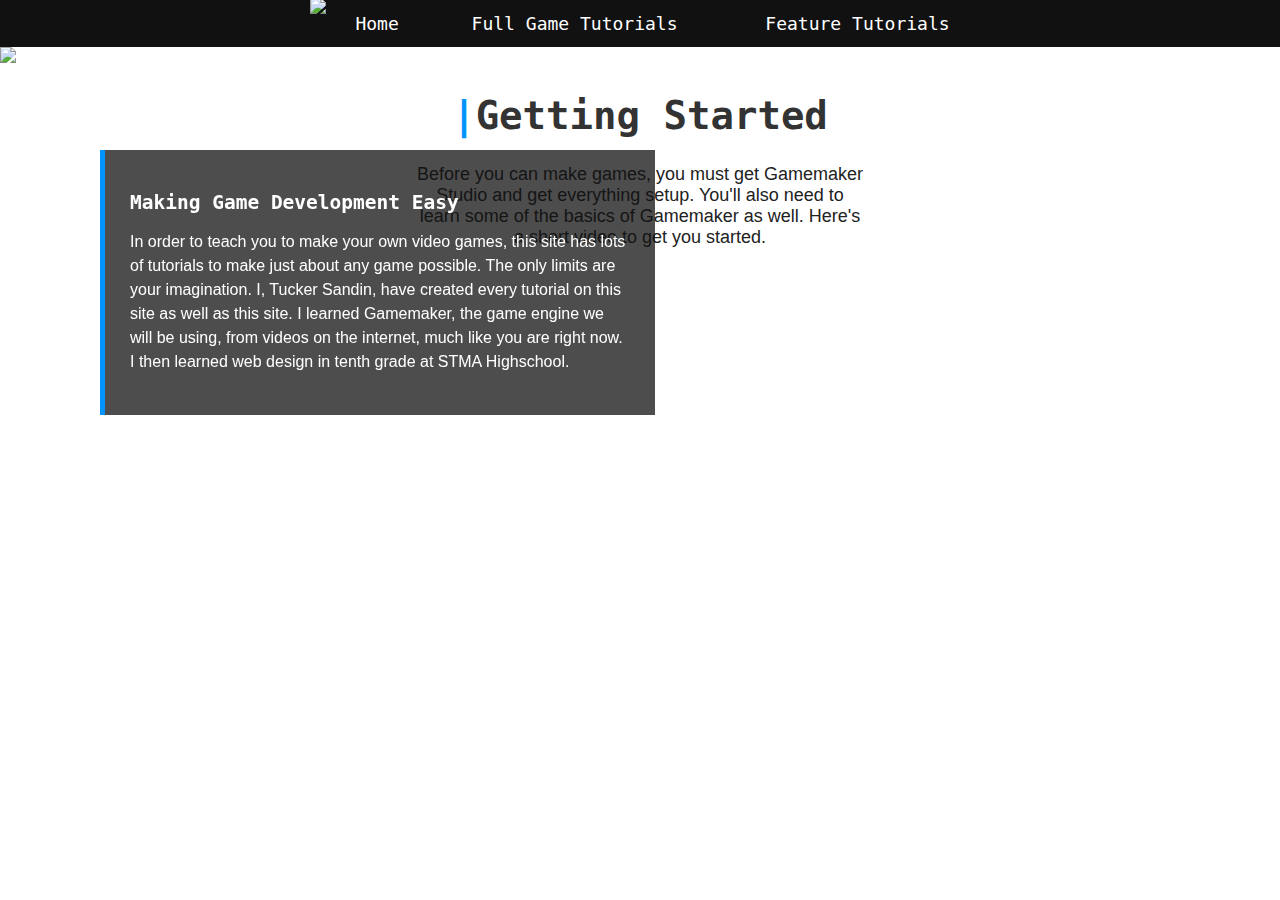
==== index.html @ 23b077b7 "Changed A Few Things" ====
<!DOCTYPE html>
<html>
    <!-- file:///C:/Users/tucke/Documents/GitHub/angrycomet.github.io/index.html -->
    <head>
        <meta charset="utf-8">
        <meta http-equiv="X-UA-Compatible" content="IE=edge">
        <title>Angry Comet</title>
        <link rel="stylesheet" href="styles.css">
    </head>
    <body>
        <!-- Navigation Bar -->
        <div class="navBarDiv">
            <ul>
                <img class="headerLogo" src="logo.png">
                <li><a href="#">Home</a></li>
                <div class="dropDown">
                    <li><a href="#">Full Game Tutorials</a></li>
                    <div class="dropDownContent">
                        <a href="#">Link 1</a>
                        <a href="#">Link 2</a>
                        <a href="#">Link 3</a>
                    </div>
                </div>
                <div class="dropDown">
                    <li><a href="#">Feature Tutorials</a></li>
                    <div class="dropDownContent">
                        <a href="#">Link 1</a>
                        <a href="#">Link 2</a>
                        <a href="#">Link 3</a>
                    </div>
                </div>
            </ul>
        </div>
        <!-- Title Page Caption -->
        <div class="homePageCaption">
            <h2>Making Game Development Easy</h2>
            <p>In order to teach you to make your own video games, this site has lots of tutorials to make just about any game possible.  The only limits are your imagination.  I, Tucker Sandin, have created every tutorial on this site as well as this site.  I learned Gamemaker, the game engine we will be using, from videos on the internet, much like you are right now.  I then learned web design in tenth grade at STMA Highschool.  </p>
        </div>
        <img src="binary.png" width="1920px">
        <!-- Body -->
        <h1 class="bodyH1"><span class="coloredLeftLine">|</span>Getting Started</h1>
        <p class="bodyP">Before you can make games, you must get Gamemaker Studio and get everything setup.  You'll also need to learn some of the basics of Gamemaker as well.  Here's a short video to get you started.</p>
        <iframe class="centeredVideo" width="560" height="315" src="https://www.youtube.com/embed/3rafYHSX9Bs" frameborder="0" allowfullscreen></iframe>
    </body>
</html>
---- styles.css ----
html, body {
    padding: 0px;
    margin: 0px;
}

/* --------------- Navigation Bar --------------- */

.navBarDiv {
    width: 100%;
    background-color: #111111;
    color: white;
    padding: 0px;
    text-align: center;
    display: inline-block;
    font-family: monospace;
}
.navBar ul {
    padding: 0px;
}
.navBarDiv ul li {
    display: inline;
    padding-right: 25px;
    padding-left: 25px;
    font-size: 18px;
}
.navBarDiv ul li a {
    text-decoration: none;
    color: white;
}
.navBarDiv ul li a:hover {
    color: #0094FF;
}
.headerLogo {
    height: 50px;
    position: absolute;
    margin-top: -15px;
    left: 310px;
}

/* --------------- Drop Downs --------------- */

.dropDown:hover li a {
    color: #0094FF;
}
.dropDown {
    display: inline-block;
    height: 100%;
    margin-top: -15px;
    margin-bottom: -15px;
    padding: 15px;
}
.dropDown .dropDownContent {
    display: none;
    margin-top: 13px;
    position: absolute;
    margin-left: 25px;
    background-color: #222222;
    min-width: 150px;
    text-align: left;
    box-shadow: 0px 8px 16px 0px rgba(0, 0, 0, 0.2);
    z-index: 1;
    border-top: 5px solid #0094FF;
}
.dropDownContent a {
    color: white;
    padding: 10px;
    text-decoration: none;
    display: block;
}
.dropDownContent a:hover {
    background-color: #333333;
}
.dropDown:hover .dropDownContent {
    display: block;
}

/* --------------- Body --------------- */

/* --------------- Every Page --------------- */

.coloredLeftLine {
    color: #0094FF;
}
.bodyH1 {
    font-family: monospace;
    text-align: center;
    font-size: 3em;
    color: #333333;
}
.bodyP {
    width: 35%;
    margin: auto;
    font-size: 18px;
    color: #222222;
    font-family: sans-serif;
    text-align: center;
}
.centeredVideo {
    margin: auto;
    display: block;
    margin-top: 25px;
    margin-bottom: 25px;
}

/* --------------- This Page --------------- */

.homePageCaption {
    width: 500px;
    position: absolute;
    top: 150px;
    left: 100px;
    border-left: 5px solid #0094FF;
    background-color: rgba(17, 17, 17, .75);
    color: white;
    padding: 25px;
}
.homePageCaption h2 {
    font-family: monospace;
}
.homePageCaption p {
    font-family: sans-serif;
    line-height: 1.5;
}
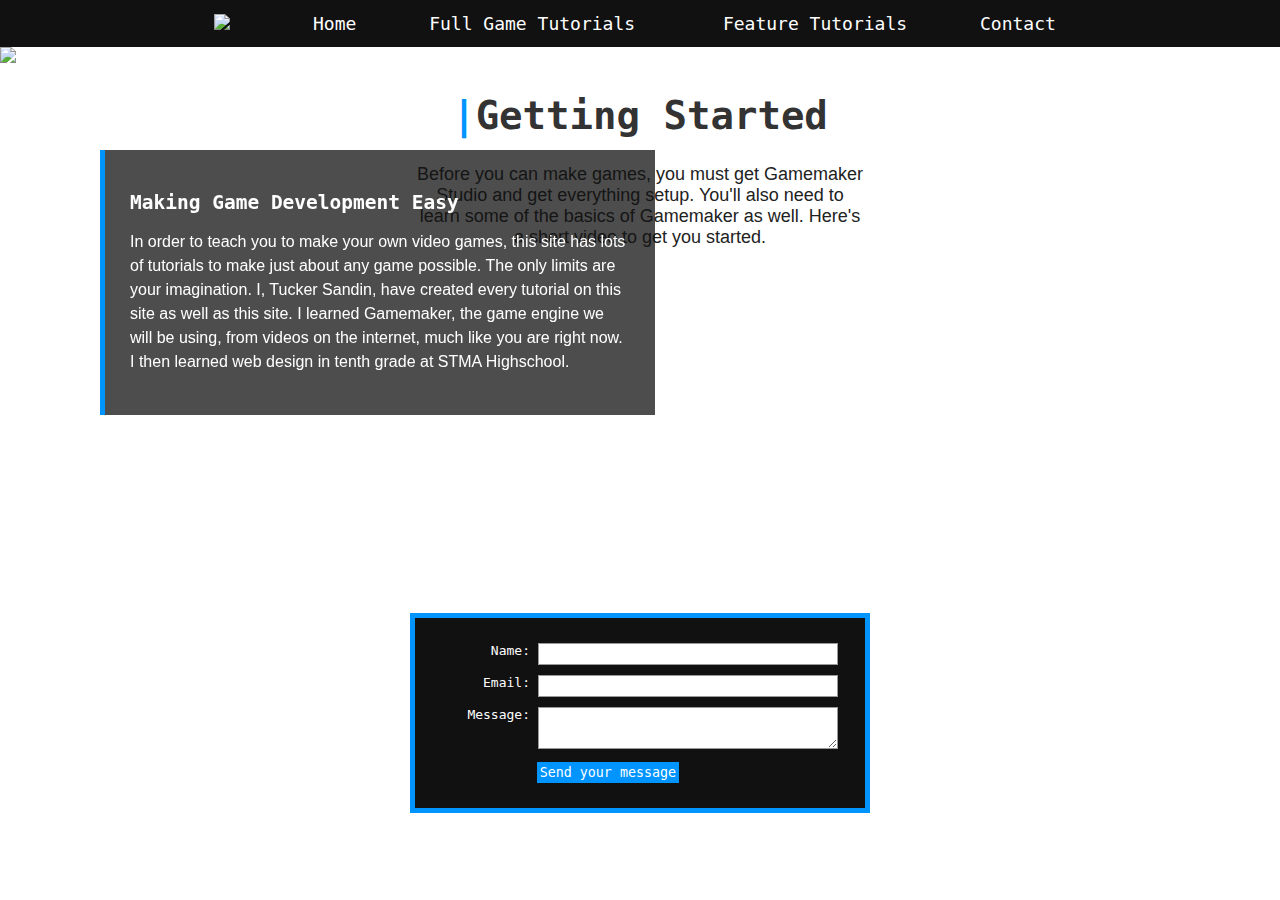
==== commit 497d6fd6: "Updates" ====
--- a/index.html
+++ b/index.html
@@ -11,7 +11,7 @@
         <!-- Navigation Bar -->
         <div class="navBarDiv">
             <ul>
-                <img class="headerLogo" src="logo.png">
+                <li><a href="index.html"><img class="headerLogo" src="logo.png"></a></li>
                 <li><a href="#">Home</a></li>
                 <div class="dropDown">
                     <li><a href="#">Full Game Tutorials</a></li>
@@ -29,6 +29,7 @@
                         <a href="#">Link 3</a>
                     </div>
                 </div>
+                <li><a href="#">Contact</a></li>
             </ul>
         </div>
         <!-- Title Page Caption -->
@@ -41,5 +42,24 @@
         <h1 class="bodyH1"><span class="coloredLeftLine">|</span>Getting Started</h1>
         <p class="bodyP">Before you can make games, you must get Gamemaker Studio and get everything setup.  You'll also need to learn some of the basics of Gamemaker as well.  Here's a short video to get you started.</p>
         <iframe class="centeredVideo" width="560" height="315" src="https://www.youtube.com/embed/3rafYHSX9Bs" frameborder="0" allowfullscreen></iframe>
+        
+        <form class="contactForm" action="MAILTO:tucker.sandin@gmail.com" method="post">
+            <div>
+                <label for="name">Name:</label>
+                <input type="text" id="name" name="Name: " />
+            </div>
+            <div>
+                <label for="mail">Email:</label>
+                <input type="email" id="mail" name="Email: " />
+            </div>
+            <div>
+                <label for="msg">Message:</label>
+                <textarea id="msg" name="Message:"></textarea>
+            </div>
+
+            <div class="button">
+                <button type="submit">Send your message</button>
+            </div>
+        </form>
     </body>
 </html>--- a/styles.css
+++ b/styles.css
@@ -13,15 +13,19 @@
     text-align: center;
     display: inline-block;
     font-family: monospace;
+    position: relative;
+    z-index: 5;
 }
 .navBar ul {
     padding: 0px;
 }
 .navBarDiv ul li {
     display: inline;
-    padding-right: 25px;
-    padding-left: 25px;
+    padding-right: 50px;
     font-size: 18px;
+    background-color: #111111;
+    border-bottom: 13px solid #111111;
+    border-top: 46px solid #111111;
 }
 .navBarDiv ul li a {
     text-decoration: none;
@@ -32,9 +36,7 @@
 }
 .headerLogo {
     height: 50px;
-    position: absolute;
-    margin-top: -15px;
-    left: 310px;
+    padding-right: 25px;
 }
 
 /* --------------- Drop Downs --------------- */
@@ -42,24 +44,33 @@
 .dropDown:hover li a {
     color: #0094FF;
 }
+.dropDown li {
+    position: relative;
+    z-index: 5;
+}
 .dropDown {
     display: inline-block;
     height: 100%;
     margin-top: -15px;
     margin-bottom: -15px;
     padding: 15px;
+    z-index: 5;
 }
 .dropDown .dropDownContent {
-    display: none;
-    margin-top: 13px;
+    display: block;
+    margin-top: -150px;
+    opacity: 0;
+    overflow-y: hidden;
+    height: auto;
     position: absolute;
     margin-left: 25px;
     background-color: #222222;
     min-width: 150px;
     text-align: left;
+    border-top: 5px solid #0094FF;
     box-shadow: 0px 8px 16px 0px rgba(0, 0, 0, 0.2);
     z-index: 1;
-    border-top: 5px solid #0094FF;
+    transition: margin .5s, opacity .5s linear .1s;
 }
 .dropDownContent a {
     color: white;
@@ -71,7 +82,8 @@
     background-color: #333333;
 }
 .dropDown:hover .dropDownContent {
-    display: block;
+    margin-top: 13px;
+    opacity: 1;
 }
 
 /* --------------- Body --------------- */
@@ -102,6 +114,56 @@
     margin-bottom: 25px;
 }
 
+/* --------------- Contact Form --------------- */
+
+.contactForm {
+    margin: auto;
+    width: 400px;
+    padding: 25px;
+    border: 5px solid #0094FF;
+    background-color: #111111;
+    color: white;
+    font-family: monospace;
+}
+.contactForm div + div {
+    margin-top: 10px;
+}
+.contactForm div label {
+    display: inline-block;
+    width: 90px;
+    text-align: right;
+    vertical-align: top;
+}
+input, textarea {
+    font: 1em sans-serif;
+    width: 300px;
+    -moz-box-sizing: border-box;
+    box-sizing: border-box;
+    border: 1px solid #999;
+}
+input:focus, textarea:focus {
+    border-color: #000;
+}
+input:focus, textarea:focus {
+    border-color: #000;
+}
+.button {
+    padding-left: 90px;
+}
+button {
+    margin-left: .5em;
+    padding: 3px;
+    border: none;
+    background-color: #0094FF;
+    color: white;
+    font-family: monospace;
+    transition: background-color .5s;
+}
+button:hover {
+    background-color: #004A7F;
+    color: white;
+}
+
 /* --------------- This Page --------------- */
 
 .homePageCaption {
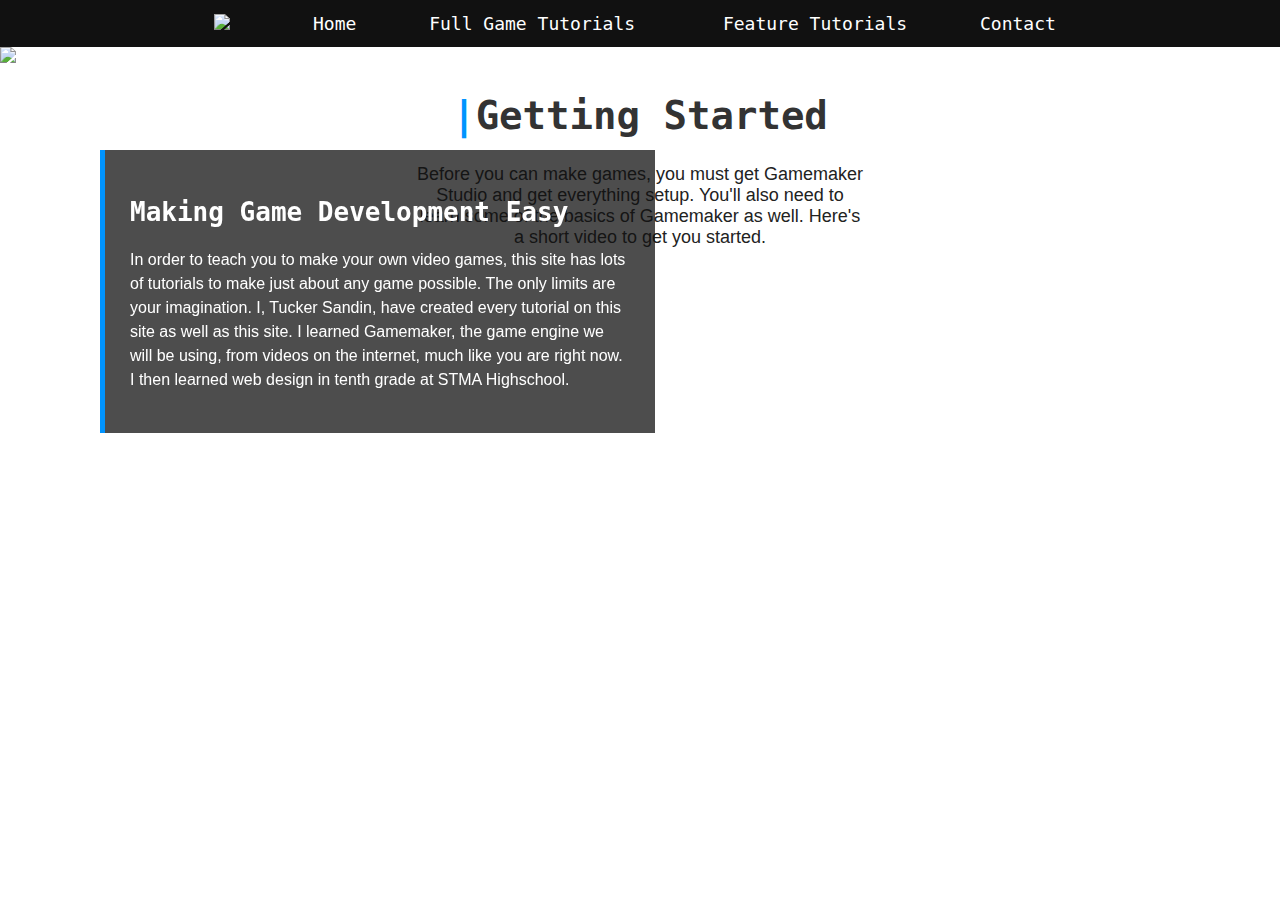
==== commit 5b8401c0: "hello" ====
--- a/index.html
+++ b/index.html
@@ -6,19 +6,18 @@
         <meta http-equiv="X-UA-Compatible" content="IE=edge">
         <title>Angry Comet</title>
         <link rel="stylesheet" href="styles.css">
+        <link rel="stylesheet" href="homepage.css">
     </head>
     <body>
         <!-- Navigation Bar -->
         <div class="navBarDiv">
             <ul>
                 <li><a href="index.html"><img class="headerLogo" src="logo.png"></a></li>
-                <li><a href="#">Home</a></li>
+                <li><a href="index.html">Home</a></li>
                 <div class="dropDown">
                     <li><a href="#">Full Game Tutorials</a></li>
                     <div class="dropDownContent">
-                        <a href="#">Link 1</a>
-                        <a href="#">Link 2</a>
-                        <a href="#">Link 3</a>
+                        <a href="top-down-rpg.html">Top Down RPG</a>
                     </div>
                 </div>
                 <div class="dropDown">
@@ -29,12 +28,12 @@
                         <a href="#">Link 3</a>
                     </div>
                 </div>
-                <li><a href="#">Contact</a></li>
+                <li><a href="contact.html">Contact</a></li>
             </ul>
         </div>
         <!-- Title Page Caption -->
         <div class="homePageCaption">
-            <h2>Making Game Development Easy</h2>
+            <h2 class="captionHeader">Making Game Development Easy</h2>
             <p>In order to teach you to make your own video games, this site has lots of tutorials to make just about any game possible.  The only limits are your imagination.  I, Tucker Sandin, have created every tutorial on this site as well as this site.  I learned Gamemaker, the game engine we will be using, from videos on the internet, much like you are right now.  I then learned web design in tenth grade at STMA Highschool.  </p>
         </div>
         <img src="binary.png" width="1920px">
@@ -42,24 +41,5 @@
         <h1 class="bodyH1"><span class="coloredLeftLine">|</span>Getting Started</h1>
         <p class="bodyP">Before you can make games, you must get Gamemaker Studio and get everything setup.  You'll also need to learn some of the basics of Gamemaker as well.  Here's a short video to get you started.</p>
         <iframe class="centeredVideo" width="560" height="315" src="https://www.youtube.com/embed/3rafYHSX9Bs" frameborder="0" allowfullscreen></iframe>
-        
-        <form class="contactForm" action="MAILTO:tucker.sandin@gmail.com" method="post">
-            <div>
-                <label for="name">Name:</label>
-                <input type="text" id="name" name="Name: " />
-            </div>
-            <div>
-                <label for="mail">Email:</label>
-                <input type="email" id="mail" name="Email: " />
-            </div>
-            <div>
-                <label for="msg">Message:</label>
-                <textarea id="msg" name="Message:"></textarea>
-            </div>
-
-            <div class="button">
-                <button type="submit">Send your message</button>
-            </div>
-        </form>
     </body>
 </html>--- a/styles.css
+++ b/styles.css
@@ -86,9 +86,23 @@
     opacity: 1;
 }
 
+/* --------------- Button ---------------*/
+
+button {
+    margin-left: .5em;
+    padding: 3px;
+    border: none;
+    background-color: #0094FF;
+    color: white;
+    font-family: monospace;
+    transition: background-color .5s;
+}
+button:hover {
+    background-color: #004A7F;
+    color: white;
+}
+
 /* --------------- Body --------------- */
-
-/* --------------- Every Page --------------- */
 
 .coloredLeftLine {
     color: #0094FF;
@@ -113,73 +127,15 @@
     margin-top: 25px;
     margin-bottom: 25px;
 }
-
-/* --------------- Contact Form --------------- */
-
-.contactForm {
-    margin: auto;
-    width: 400px;
-    padding: 25px;
-    border: 5px solid #0094FF;
-    background-color: #111111;
-    color: white;
+a {
+    color: #0094FF;
+    text-decoration: none;
+}
+a:hover {
+    color: #004A7F;
+}
+h2 {
+    color: #111111;
     font-family: monospace;
-}
-.contactForm div + div {
-    margin-top: 10px;
-}
-.contactForm div label {
-    display: inline-block;
-    width: 90px;
-    text-align: right;
-    vertical-align: top;
-}
-input, textarea {
-    font: 1em sans-serif;
-    width: 300px;
-    -moz-box-sizing: border-box;
-    box-sizing: border-box;
-    border: 1px solid #999;
-}
-input:focus, textarea:focus {
-    border-color: #000;
-}
-input:focus, textarea:focus {
-    border-color: #000;
-}
-.button {
-    padding-left: 90px;
-}
-button {
-    margin-left: .5em;
-    padding: 3px;
-    border: none;
-    background-color: #0094FF;
-    color: white;
-    font-family: monospace;
-    transition: background-color .5s;
-}
-button:hover {
-    background-color: #004A7F;
-    color: white;
-}
-
-/* --------------- This Page --------------- */
-
-.homePageCaption {
-    width: 500px;
-    position: absolute;
-    top: 150px;
-    left: 100px;
-    border-left: 5px solid #0094FF;
-    background-color: rgba(17, 17, 17, .75);
-    color: white;
-    padding: 25px;
-}
-.homePageCaption h2 {
-    font-family: monospace;
-}
-.homePageCaption p {
-    font-family: sans-serif;
-    line-height: 1.5;
+    font-size: 2em;
 }--- a/homepage.css
+++ b/homepage.css
@@ -0,0 +1,22 @@
+/* --------------- Home Page --------------- */
+
+.homePageCaption {
+    width: 500px;
+    position: absolute;
+    top: 150px;
+    left: 100px;
+    border-left: 5px solid #0094FF;
+    background-color: rgba(17, 17, 17, .75);
+    color: white;
+    padding: 25px;
+}
+.homePageCaption h2 {
+    font-family: monospace;
+}
+.homePageCaption p {
+    font-family: sans-serif;
+    line-height: 1.5;
+}
+.captionHeader {
+    color: white;
+}